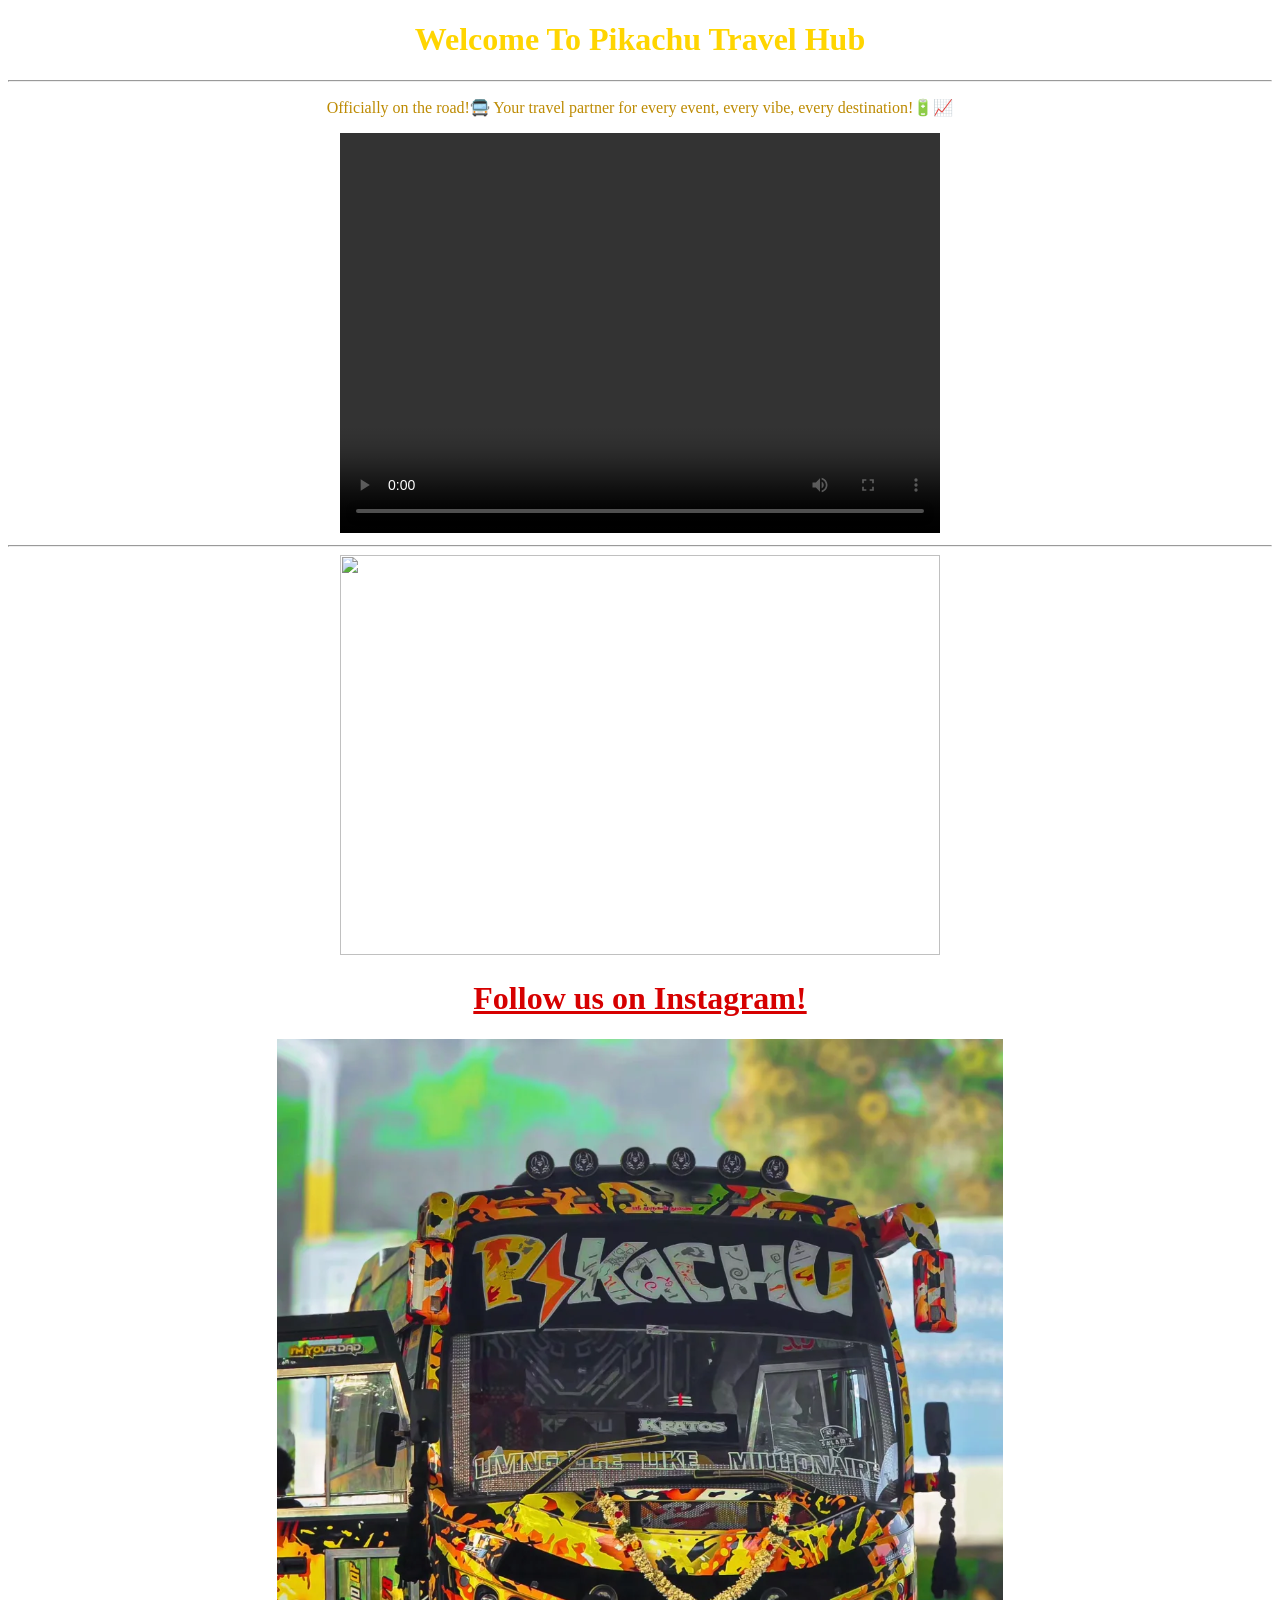
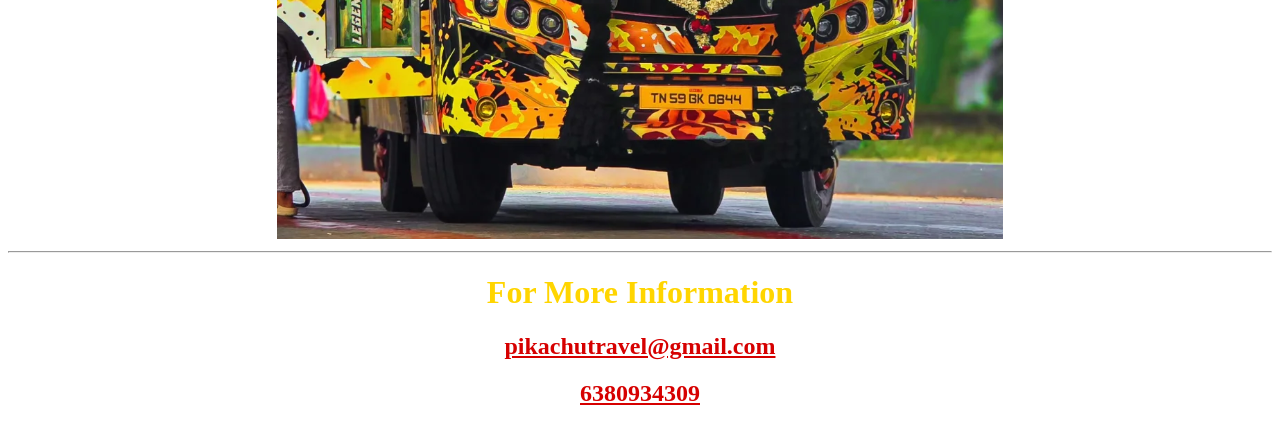
==== pikachu.html @ 7632da14 "11 11 initial commit" ====
<!DOCTYPE html>
<html>
    <head>
        <title>Pikachu.travel.hub</title>
        <link rel="icon" href="img/pika icon.png">
    </head>
<body style="background-image: url('img/back40.jpg');background-repeat: no-repeat; background-size: cover; background-position: center; background-attachment: fixed;">
        <link rel="stylesheet" href="style.css">
    <center>
        <h1 width="600px";height="200px">Welcome To Pikachu Travel Hub</h1>
        <hr>
        <p>Officially on the road!🚍 Your travel partner for every event, every vibe, every destination!🔋📈</p>
<video width="600" height="400" controls>
        <source src="vdooo.mp4" type="video/mp4">Your browser does not support the video tag.</video>
        
       <hr>
       <img src="img/back.png" width="600" height="400">
        <h1>
            <a href="https://www.instagram.com/pikachu_travel__hub_?utm_source=ig_web_button_share_sheet&igsh=ZDNlZDc0MzIxNw==">Follow us on Instagram!</a>
        </h1>
        <img src="Img/back2.png">
        <hr>
        <h1>For More Information</h1>
        <h2><a href="mailto:pikachutravel@gmail.com">pikachutravel@gmail.com</a></h2>
        <h2><a href="tel:6380934309">6380934309</a></h2>
    </center>
    </body>
</html>
---- style.css ----
*{
    color: rgb(214, 0, 0);
}
h1{
    color: #ffd500;
}
p{
    color: rgb(189, 139, 3);
}
h2{
    color: rgb(6, 34, 62);
}
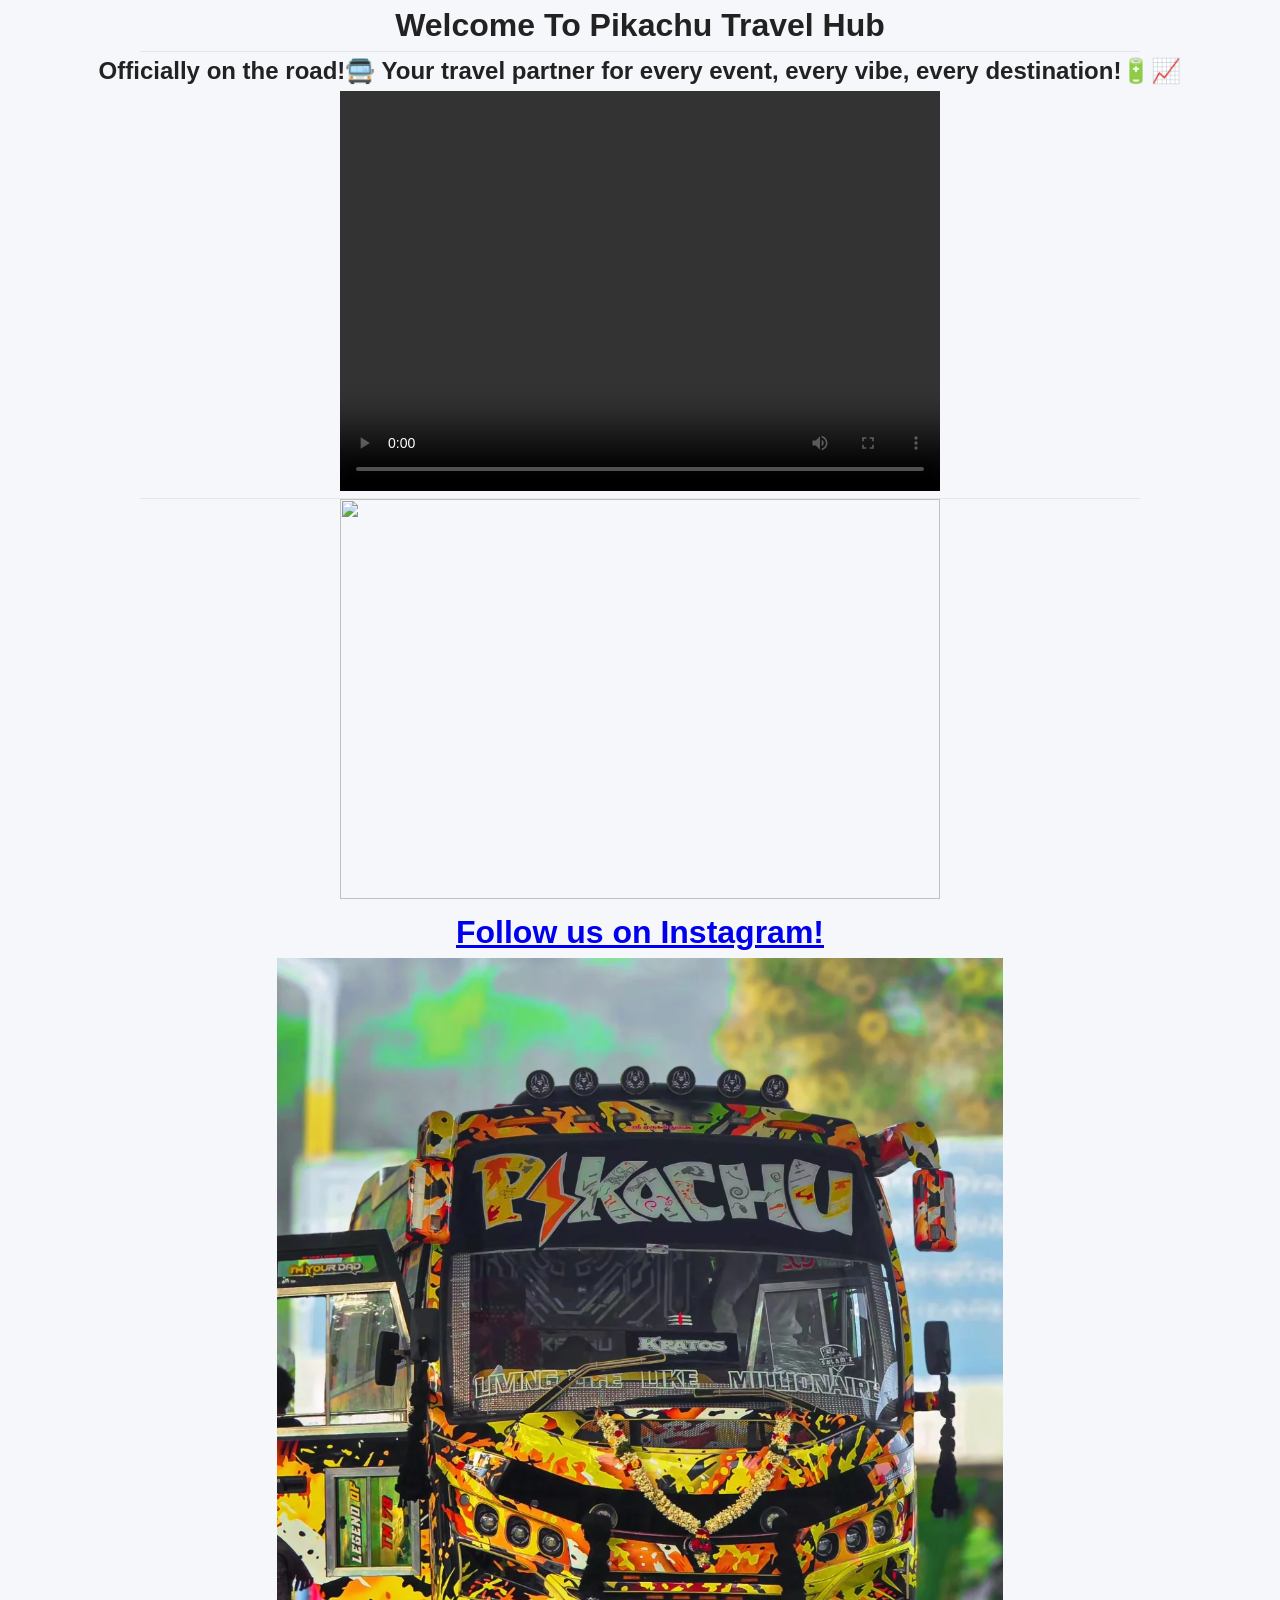
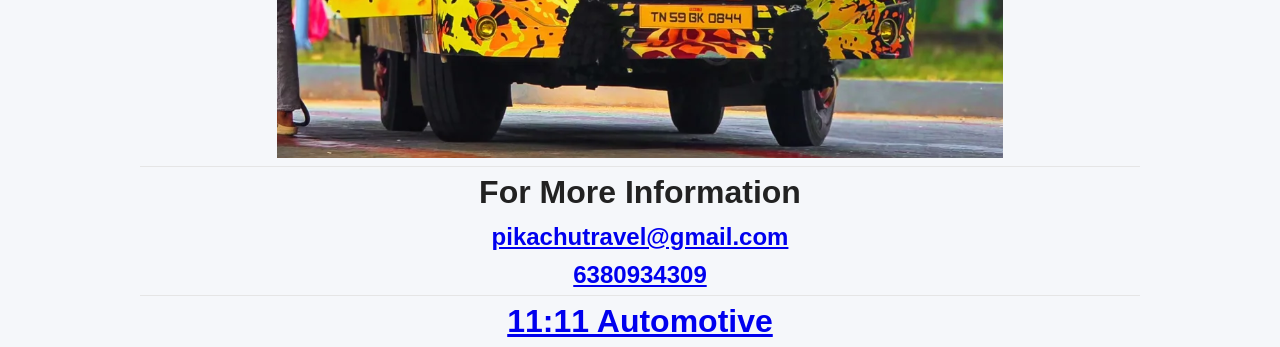
==== commit af9af0a0: "Final 11:11 Automotive website changes" ====
--- a/pikachu.html
+++ b/pikachu.html
@@ -9,7 +9,7 @@
     <center>
         <h1 width="600px";height="200px">Welcome To Pikachu Travel Hub</h1>
         <hr>
-        <p>Officially on the road!🚍 Your travel partner for every event, every vibe, every destination!🔋📈</p>
+        <h2>Officially on the road!🚍 Your travel partner for every event, every vibe, every destination!🔋📈</h2>
 <video width="600" height="400" controls>
         <source src="vdooo.mp4" type="video/mp4">Your browser does not support the video tag.</video>
         
@@ -23,6 +23,9 @@
         <h1>For More Information</h1>
         <h2><a href="mailto:pikachutravel@gmail.com">pikachutravel@gmail.com</a></h2>
         <h2><a href="tel:6380934309">6380934309</a></h2>
+
+        <hr>
+        <h1><a href="index.html">11:11 Automotive</a></h1>
     </center>
     </body>
 </html>
--- a/style.css
+++ b/style.css
@@ -1,12 +1,840 @@
-*{
-    color: rgb(214, 0, 0);
-}
-h1{
-    color: #ffd500;
-}
-p{
-    color: rgb(189, 139, 3);
-}
-h2{
-    color: rgb(6, 34, 62);
-}+/* =========================
+   RESET
+========================= */
+
+* {
+    margin: 0;
+    padding: 0;
+    box-sizing: border-box;
+}
+
+
+/* =========================
+   BASIC
+========================= */
+
+html {
+    scroll-behavior: smooth;
+}
+
+body {
+    font-family: Arial, sans-serif;
+    background: #f5f7fa;
+    color: #222;
+    line-height: 1.6;
+}
+
+
+/* =========================
+   NAVIGATION
+========================= */
+
+.navbar {
+    display: flex;
+    justify-content: space-between;
+    align-items: center;
+
+    padding: 18px 7%;
+
+    background: #ffffff;
+
+    position: sticky;
+    top: 0;
+    z-index: 1000;
+
+    box-shadow: 0 3px 15px rgba(0, 0, 0, 0.08);
+}
+
+.logo {
+    color: #222;
+    font-size: 24px;
+}
+
+
+/* Navigation links */
+
+.nav-links {
+    display: flex;
+    gap: 25px;
+}
+
+.nav-links a {
+    color: #333;
+    text-decoration: none;
+    font-weight: bold;
+
+    transition: 0.3s;
+}
+
+.nav-links a:hover {
+    color: #ff5a36;
+}
+
+
+/* =========================
+   HERO
+========================= */
+
+.hero {
+    text-align: center;
+
+    padding: 120px 20px;
+
+    background:
+        linear-gradient(
+            rgba(0, 0, 0, 0.55),
+            rgba(0, 0, 0, 0.55)
+        ),
+        url("./Img/thar.jpg");
+
+    background-size: cover;
+    background-position: center;
+
+    color: #ffffff;
+}
+
+.hero h1 {
+    color: #ffffff;
+
+    font-size: 60px;
+
+    margin-bottom: 18px;
+
+    text-shadow:
+        0 3px 10px rgba(0, 0, 0, 0.5);
+}
+
+.hero p {
+    color: #ffffff;
+
+    font-size: 22px;
+
+    margin-bottom: 35px;
+
+    text-shadow:
+        0 2px 6px rgba(0, 0, 0, 0.5);
+}
+
+
+/* =========================
+   HERO BUTTON
+========================= */
+
+.hero-btn {
+    display: inline-block;
+
+    padding: 15px 32px;
+
+    background: #ff5a36;
+
+    color: #ffffff;
+
+    text-decoration: none;
+
+    border-radius: 30px;
+
+    font-weight: bold;
+
+    box-shadow:
+        0 6px 18px rgba(0, 0, 0, 0.2);
+
+    transition: 0.3s ease;
+}
+
+.hero-btn:hover {
+    background: #e64625;
+
+    transform: translateY(-3px);
+
+    box-shadow:
+        0 10px 25px rgba(0, 0, 0, 0.25);
+}
+
+
+/* =========================
+   HORIZONTAL LINE
+========================= */
+
+hr {
+    border: 0;
+
+    border-top: 1px solid #e5e5e5;
+}
+
+
+/* =========================
+   ABOUT
+========================= */
+
+.about {
+    max-width: 950px;
+
+    margin: auto;
+
+    padding: 80px 25px;
+
+    text-align: center;
+}
+
+.about h1 {
+    font-size: 40px;
+
+    margin-bottom: 25px;
+
+    color: #222;
+}
+
+.about p {
+    color: #555;
+
+    margin-bottom: 18px;
+
+    font-size: 17px;
+}
+
+
+/* =========================
+   SERVICES
+========================= */
+
+#services {
+    padding: 80px 20px;
+
+    background: #ffffff;
+}
+
+.section-title {
+    text-align: center;
+
+    font-size: 40px;
+
+    margin-bottom: 45px;
+
+    color: #222;
+}
+
+
+.services {
+    display: flex;
+
+    justify-content: center;
+
+    align-items: stretch;
+
+    gap: 25px;
+
+    flex-wrap: wrap;
+
+    max-width: 1200px;
+
+    margin: auto;
+}
+
+
+/* =========================
+   SERVICE CARD
+========================= */
+
+.service {
+    width: 31%;
+    min-width: 280px;
+
+    background: #ffffff;
+
+    border-radius: 18px;
+
+    padding: 15px;
+
+    text-align: center;
+
+    border: 1px solid #eeeeee;
+
+    box-shadow:
+        0 8px 25px rgba(0, 0, 0, 0.08);
+
+    transition:
+        transform 0.3s ease,
+        box-shadow 0.3s ease;
+
+    overflow: hidden;
+}
+
+.service:hover {
+    transform: translateY(-8px);
+
+    box-shadow:
+        0 15px 35px rgba(0, 0, 0, 0.14);
+}
+
+.service:hover img {
+    transform: scale(1.03);
+}
+
+
+/* =========================
+   SERVICE IMAGE
+========================= */
+
+.service img {
+    width: 100%;
+    height: 230px;
+
+    object-fit: cover;
+
+    border-radius: 13px;
+
+    display: block;
+
+    margin-bottom: 20px;
+
+    transition: transform 0.3s ease;
+}
+
+/* =========================
+   SERVICE TEXT
+========================= */
+
+.service h2 {
+    color: #222;
+
+    margin-bottom: 10px;
+}
+
+.service p {
+    color: #666;
+}
+
+
+/* =========================
+   SERVICE BUTTON
+========================= */
+
+.service-button-container {
+    text-align: center;
+
+    margin-top: 45px;
+}
+
+.service-btn {
+    display: inline-block;
+
+    padding: 14px 30px;
+
+    background: #222;
+
+    color: #ffffff;
+
+    text-decoration: none;
+
+    border-radius: 30px;
+
+    font-weight: bold;
+
+    transition: 0.3s;
+}
+
+.service-btn:hover {
+    background: #ff5a36;
+
+    transform: translateY(-3px);
+}
+
+
+/* =========================
+   CONTACT
+========================= */
+
+#contact {
+    text-align: center;
+
+    padding: 80px 20px;
+
+    background: #f5f7fa;
+}
+
+#contact h1 {
+    font-size: 40px;
+
+    margin-bottom: 25px;
+
+    color: #222;
+}
+
+#contact p {
+    margin: 10px 0;
+
+    color: #555;
+
+    font-size: 17px;
+}
+
+
+/* =========================
+   CONTACT FORM
+========================= */
+
+#contactForm {
+    max-width: 600px;
+
+    margin: 30px auto;
+
+    display: flex;
+
+    flex-direction: column;
+
+    gap: 15px;
+}
+
+#contactForm input,
+#contactForm textarea {
+    width: 100%;
+
+    padding: 15px;
+
+    background: #ffffff;
+
+    color: #222;
+
+    border: 1px solid #dddddd;
+
+    border-radius: 10px;
+
+    font-size: 16px;
+
+    outline: none;
+
+    font-family: Arial, sans-serif;
+
+    transition: 0.3s;
+}
+
+#contactForm input:focus,
+#contactForm textarea:focus {
+    border-color: #ff5a36;
+
+    box-shadow:
+        0 0 0 3px rgba(255, 90, 54, 0.12);
+}
+
+
+/* Form button */
+
+#contactForm button {
+    padding: 15px;
+
+    background: #ff5a36;
+
+    color: #ffffff;
+
+    border: none;
+
+    border-radius: 30px;
+
+    font-size: 16px;
+
+    font-weight: bold;
+
+    cursor: pointer;
+
+    transition: 0.3s;
+}
+
+#contactForm button:hover {
+    background: #e64625;
+
+    transform: translateY(-2px);
+}
+
+
+/* =========================
+   ADDRESS BUTTON
+========================= */
+
+.address-btn {
+    display: inline-block;
+
+    margin-top: 25px;
+
+    padding: 13px 25px;
+
+    background: #ffffff;
+
+    border: 1px solid #dddddd;
+
+    border-radius: 30px;
+
+    color: #333;
+
+    text-decoration: none;
+
+    font-weight: bold;
+
+    transition: 0.3s;
+}
+
+.address-btn:hover {
+    background: #222;
+
+    color: #ffffff;
+}
+
+
+/* =========================
+   FOOTER
+========================= */
+
+footer {
+    text-align: center;
+
+    padding: 35px 20px;
+
+    background: #222;
+
+    color: #ffffff;
+
+    margin-top: 20px;
+}
+
+footer p {
+    color: #ffffff;
+
+    margin: 6px;
+
+    font-size: 14px;
+}
+
+footer p:first-child {
+    font-size: 16px;
+
+    font-weight: bold;
+}
+
+
+/* =========================
+   MOBILE
+========================= */
+
+@media (max-width: 768px) {
+
+    .navbar {
+        flex-direction: column;
+
+        gap: 15px;
+
+        padding: 18px 15px;
+    }
+
+    .logo {
+        font-size: 22px;
+    }
+
+    .nav-links {
+        gap: 15px;
+
+        flex-wrap: wrap;
+
+        justify-content: center;
+    }
+
+    .nav-links a {
+        font-size: 14px;
+    }
+
+
+    /* Hero */
+
+    .hero {
+        padding: 90px 15px;
+    }
+
+    .hero h1 {
+        font-size: 40px;
+    }
+
+    .hero p {
+        font-size: 18px;
+    }
+
+
+    /* About */
+
+    .about {
+        padding: 60px 20px;
+    }
+
+    .about h1 {
+        font-size: 32px;
+    }
+
+
+    /* Services */
+
+    #services {
+        padding: 60px 15px;
+    }
+
+    .section-title {
+        font-size: 32px;
+    }
+
+    .services {
+        flex-direction: column;
+
+        align-items: center;
+    }
+
+    .service {
+        width: 100%;
+
+        max-width: 450px;
+    }
+
+
+    /* Contact */
+
+    #contact {
+        padding: 60px 20px;
+    }
+
+    #contact h1 {
+        font-size: 32px;
+    }
+
+}
+/* =========================
+   CONTACT FORM IMPROVEMENT
+========================= */
+
+#contactForm input,
+#contactForm textarea {
+    transition: 0.3s ease;
+}
+
+#contactForm input:hover,
+#contactForm textarea:hover {
+    border-color: #bbbbbb;
+}
+
+#contactForm textarea {
+    resize: vertical;
+    min-height: 130px;
+}
+
+#contactForm button {
+    margin-top: 5px;
+}
+
+
+/* Contact information */
+
+#contact p {
+    line-height: 1.7;
+}
+
+/* =========================
+   CONTACT LINKS
+========================= */
+
+#contact p a {
+    color: #ff5a36;
+
+    text-decoration: none;
+
+    font-weight: bold;
+
+    transition: 0.3s ease;
+}
+
+#contact p a:hover {
+    color: #e64625;
+
+    text-decoration: underline;
+}
+/* =========================
+   WHATSAPP BUTTON
+========================= */
+
+.whatsapp-btn {
+    display: inline-block;
+
+    margin-top: 15px;
+
+    padding: 13px 25px;
+
+    background: #25d366;
+
+    color: #ffffff;
+
+    text-decoration: none;
+
+    border-radius: 30px;
+
+    font-weight: bold;
+
+    transition: 0.3s ease;
+}
+
+.whatsapp-btn:hover {
+    background: #1ebe5d;
+
+    transform: translateY(-3px);
+}
+
+/* =========================
+   LOADING SCREEN
+========================= */
+
+#loader {
+    position: fixed;
+    inset: 0;
+
+    background: #222;
+
+    display: flex;
+    justify-content: center;
+    align-items: center;
+
+    z-index: 10000;
+
+    transition: opacity 0.5s ease;
+}
+
+.loader-text {
+    color: #ffffff;
+
+    font-size: 28px;
+
+    font-weight: bold;
+
+    animation: loaderPulse 1.2s infinite;
+}
+
+@keyframes loaderPulse {
+
+    0% {
+        opacity: 0.4;
+    }
+
+    50% {
+        opacity: 1;
+    }
+
+    100% {
+        opacity: 0.4;
+    }
+
+}
+
+/* =========================
+   NAVIGATION LINK EFFECT
+========================= */
+
+.nav-links a {
+    position: relative;
+    padding-bottom: 5px;
+}
+
+.nav-links a::after {
+    content: "";
+
+    position: absolute;
+
+    left: 0;
+    bottom: 0;
+
+    width: 0;
+    height: 2px;
+
+    background: #ff5a36;
+
+    transition: width 0.3s ease;
+}
+
+.nav-links a:hover::after {
+    width: 100%;
+}
+/* =========================
+   SERVICE BUTTON EFFECT
+========================= */
+
+.service-btn {
+    position: relative;
+    overflow: hidden;
+}
+
+.service-btn::before {
+    content: "";
+
+    position: absolute;
+
+    top: 0;
+    left: -100%;
+
+    width: 100%;
+    height: 100%;
+
+    background: rgba(255, 255, 255, 0.12);
+
+    transition: left 0.4s ease;
+}
+
+.service-btn:hover::before {
+    left: 100%;
+}
+/* =========================
+   ABOUT SECTION IMPROVEMENT
+========================= */
+
+.about {
+    background: #ffffff;
+    border-radius: 20px;
+    margin-top: 30px;
+    margin-bottom: 30px;
+    box-shadow: 0 8px 25px rgba(0, 0, 0, 0.06);
+}
+
+.about p {
+    max-width: 850px;
+    margin-left: auto;
+    margin-right: auto;
+}
+/* =========================
+   SECTION DIVIDERS
+========================= */
+
+hr {
+    width: 80%;
+    max-width: 1000px;
+    margin: 0 auto;
+    border: 0;
+    border-top: 1px solid #e5e5e5;
+}
+/* =========================
+   ABOUT BUTTON
+========================= */
+
+.about-btn {
+    display: inline-block;
+
+    margin-top: 15px;
+
+    padding: 13px 28px;
+
+    background: #ff5a36;
+
+    color: #ffffff;
+
+    text-decoration: none;
+
+    border-radius: 30px;
+
+    font-weight: bold;
+
+    transition: 0.3s ease;
+}
+
+.about-btn:hover {
+    background: #e64625;
+
+    transform: translateY(-3px);
+}
